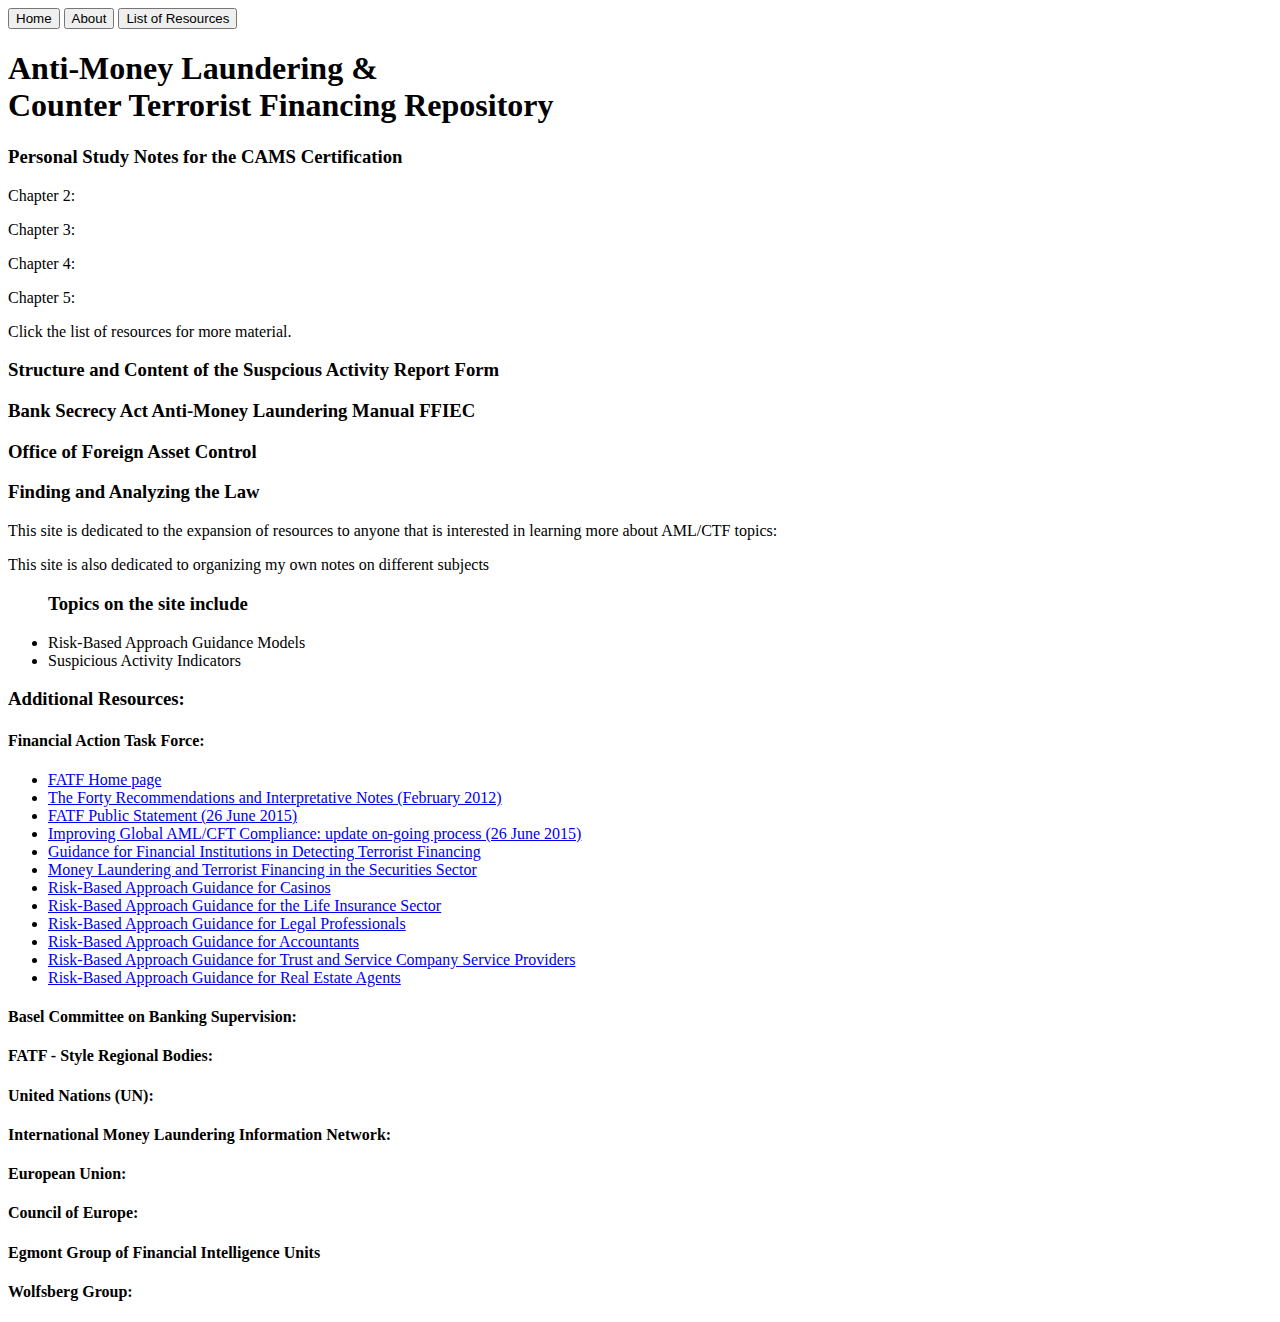
==== index.html @ 3e8a9fa9 "Rename home.html to index.html" ====
<!DOCTYPE html>
<html>
<head>
	<link href='https://fonts.googleapis.com/css?family=VT323' rel='stylesheet' type='text/css'>
	<link href='https://fonts.googleapis.com/css?family=Share+Tech+Mono' rel='stylesheet' type='text/css'>
	<link href="style/stylesheet.css" rel="stylesheet" type="text/css">
	<script src="https://ajax.googleapis.com/ajax/libs/jquery/1.11.3/jquery.min.js"></script>
	<script src="script/scripts.js"></script>
	<title>AML/CTF</title>
</head>

<body>
	<div id = title>
	<button id = "ButtonHome">Home</button>
	<button id = "ButtonAbout">About</button>
	<button id = "ButtonList">List of Resources</button>
	<h1>Anti-Money Laundering & <br/> Counter Terrorist Financing Repository</h1>
	</div>	
	
	<div id = "Home">
	<h3>Personal Study Notes for the CAMS Certification</h3>
	<p>Chapter 2:</p>
	<p>Chapter 3:</p>
	<p>Chapter 4:</p>
	<p>Chapter 5:</p>
	<p>Click the list of resources for more material.</p>
	<h3>Structure and Content of the Suspcious Activity Report Form</h3>
	<h3>Bank Secrecy Act Anti-Money Laundering Manual FFIEC</h3>
	<h3>Office of Foreign Asset Control</h3>
	<h3>Finding and Analyzing the Law</h3>
	</div>

	<div id = "About">
		<p> This site is dedicated to the expansion of resources to anyone that is interested in learning more about AML/CTF topics:</p>
		<p> This site is also dedicated to organizing my own notes on different subjects</p>
		<ul>
			<h3>Topics on the site include</h3>
			<li>Risk-Based Approach Guidance Models</li>
			<li>Suspicious Activity Indicators</li>
		</ul>
	</div>

	
	<div id = "List">
	<h3>Additional Resources:</h3>
	<h4>Financial Action Task Force: </h4>
	<ul>
	<li><a href = "http://www.fatf-gafi.org">FATF Home page</a></li>
	<li><a href = "http://www.fatf-gafi.org/media/fatf/documents/recommendations/pdfs/FATF_Recommendations.pdf">The Forty Recommendations and Interpretative Notes (February 2012)</a></li>
	<li><a href = "http://www.fatf-gafi.org/publications/high-riskandnon-cooperativejurisdictions/documents/public-statement-june-2015.html">FATF Public Statement (26 June 2015)</a></li>
	<li><a href = "http://www.fatf-gafi.org/publications/high-riskandnon-cooperativejurisdictions/documents/fatf-compliance-june-2015.html">Improving Global AML/CFT Compliance: update on-going process (26 June 2015)</a></li>
	<li><a href = "http://www.fatf-gafi.org/media/fatf/documents/Guidance%20for%20financial%20institutions%20in%20detecting%20terrorist%20financing.pdf">Guidance for Financial Institutions in Detecting Terrorist Financing</a></li>
	<li><a href = "http://www.fatf-gafi.org/media/fatf/documents/reports/ML%20and%20TF%20in%20the%20Securities%20Sector.pdf">Money Laundering and Terrorist Financing in the Securities Sector</a></li>
	<li><a href = "http://www.fatf-gafi.org/media/fatf/documents/reports/RBA%20for%20Casinos.pdf">Risk-Based Approach Guidance for Casinos</a></li>
	<li><a href = "http://www.fatf-gafi.org/media/fatf/documents/reports/RBA%20Guidance%20for%20Life%20Insurance%20Sector.pdf">Risk-Based Approach Guidance for the Life Insurance Sector</a></li>
	<li><a href = "http://www.fatf-gafi.org/media/fatf/documents/reports/RBA%20Legal%20professions.pdf">Risk-Based Approach Guidance for Legal Professionals</a></li>
	<li><a href = "http://www.fatf-gafi.org/media/fatf/documents/reports/RBA%20for%20accountants.pdf">Risk-Based Approach Guidance for Accountants</a></li>
	<li><a href = "http://www.fatf-gafi.org/media/fatf/documents/reports/RBA%20for%20TCSPs.pdf">Risk-Based Approach Guidance for Trust and Service Company Service Providers</a></li>
	<li><a href = "http://www.fatf-gafi.org/media/fatf/documents/reports/RBA%20Guidance%20for%20Real%20Estate%20Agents.pdf">Risk-Based Approach Guidance for Real Estate Agents</a></li>
	</ul>

	<h4>Basel Committee on Banking Supervision: </h4>
	
	<h4>FATF - Style Regional Bodies: </h4>
	
	<h4>United Nations (UN): </h4>
	
	<h4>International Money Laundering Information Network: </h4>
	
	<h4>European Union: </h4>
	
	<h4>Council of Europe: </h4>
	
	<h4>Egmont Group of Financial Intelligence Units</h4>
	
	<h4>Wolfsberg Group: </h4>
	
	
	
	
	</div>



</body>
</html>
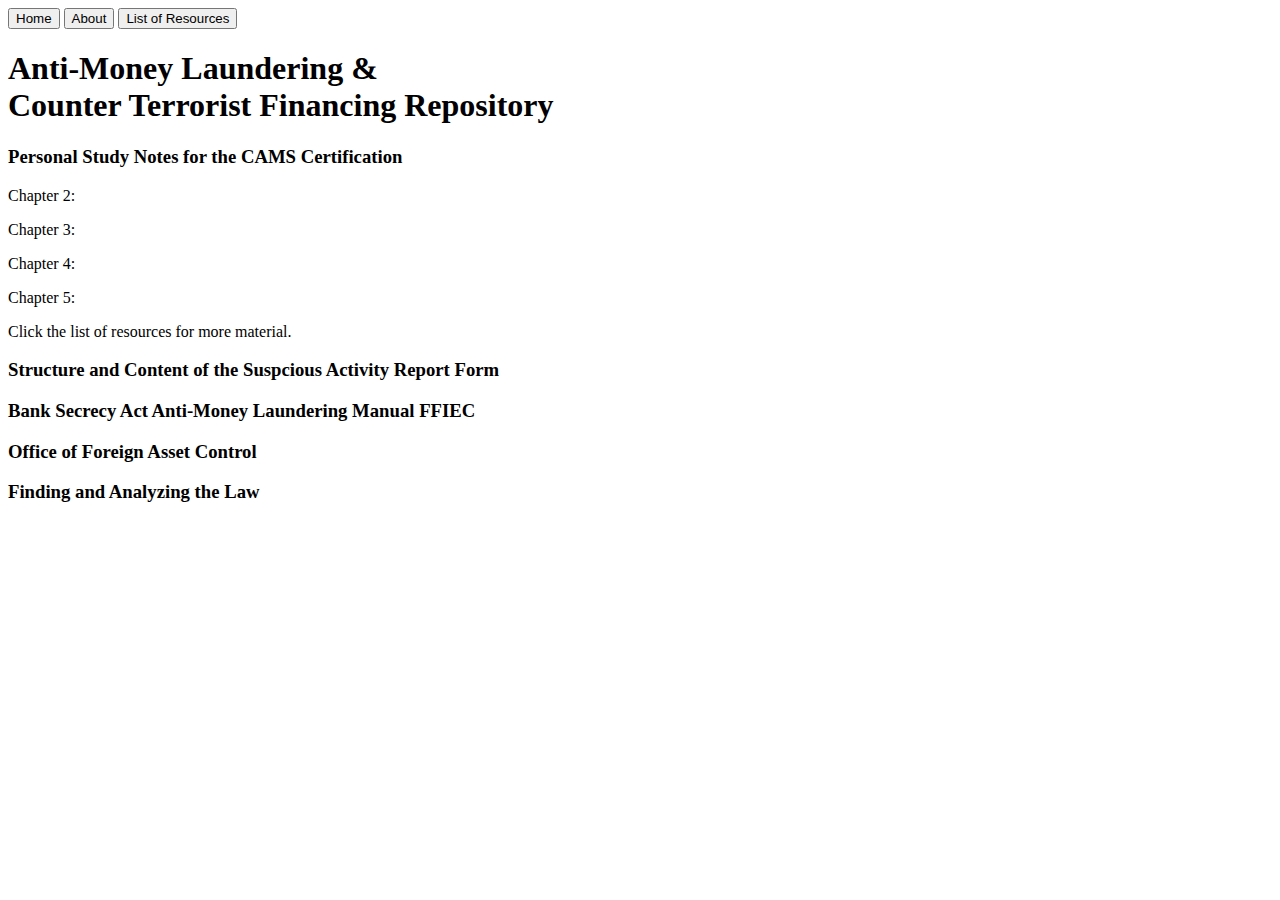
==== commit 9a3e80e1: "Update index.html" ====
--- a/index.html
+++ b/index.html
@@ -3,9 +3,9 @@
 <head>
 	<link href='https://fonts.googleapis.com/css?family=VT323' rel='stylesheet' type='text/css'>
 	<link href='https://fonts.googleapis.com/css?family=Share+Tech+Mono' rel='stylesheet' type='text/css'>
-	<link href="style/stylesheet.css" rel="stylesheet" type="text/css">
+	<link href="stylesheet.css" rel="stylesheet" type="text/css">
 	<script src="https://ajax.googleapis.com/ajax/libs/jquery/1.11.3/jquery.min.js"></script>
-	<script src="script/scripts.js"></script>
+	<script src="scripts.js"></script>
 	<title>AML/CTF</title>
 </head>
 
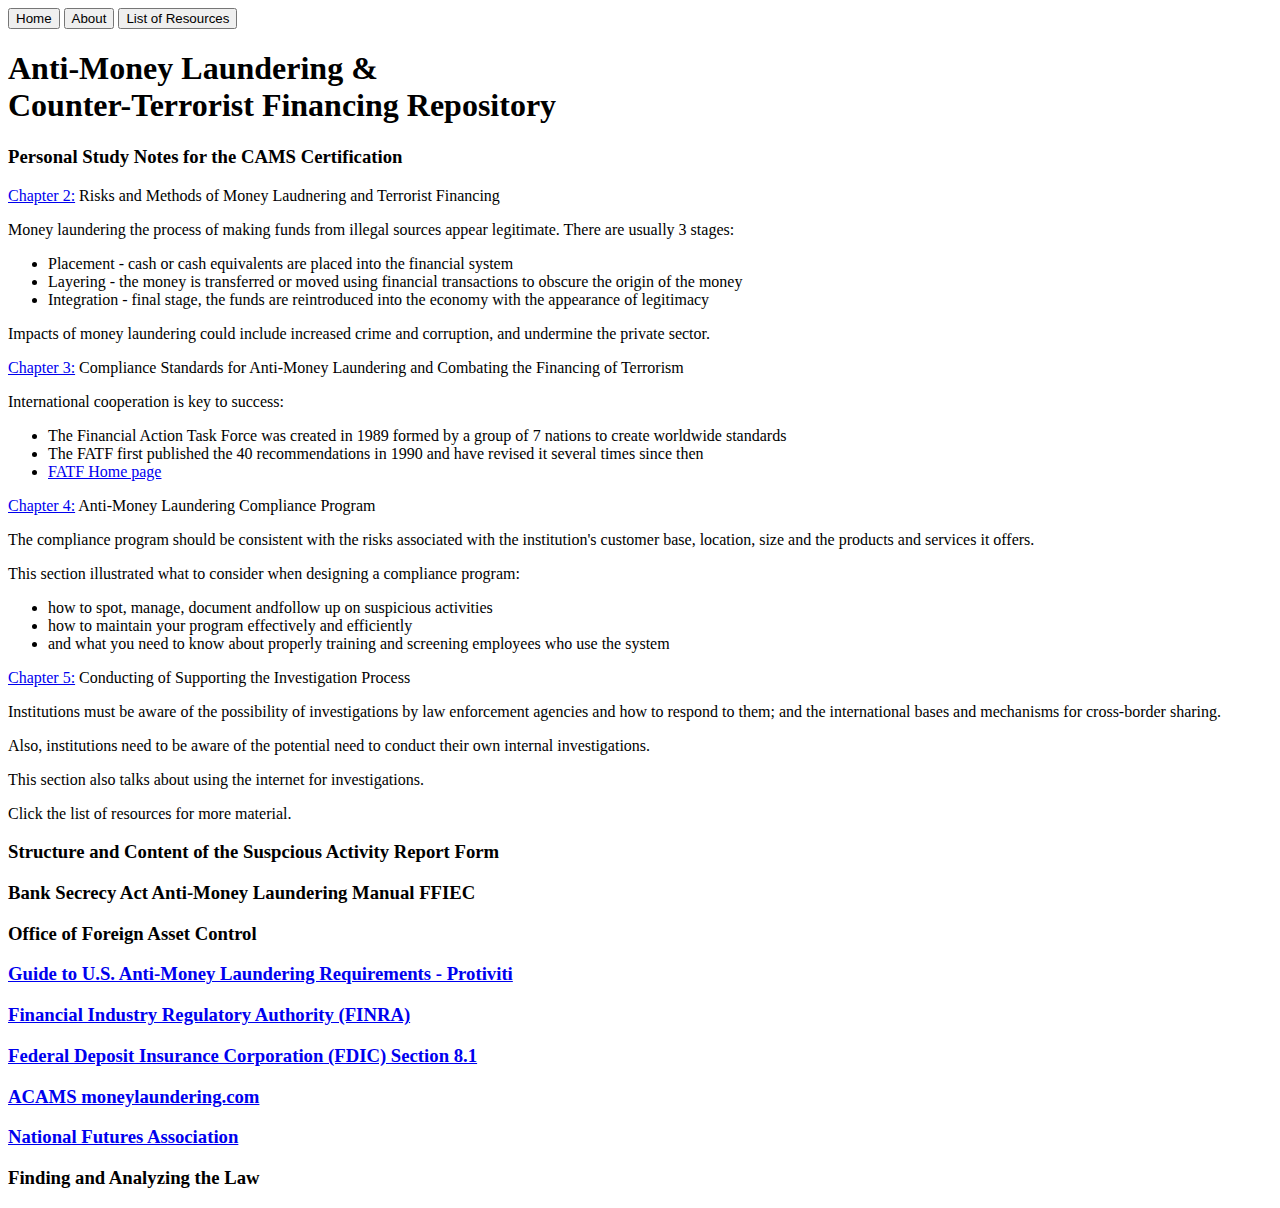
==== commit 36576405: "Update index.html" ====
--- a/index.html
+++ b/index.html
@@ -1,3 +1,4 @@
+
 <!DOCTYPE html>
 <html>
 <head>
@@ -6,41 +7,80 @@
 	<link href="stylesheet.css" rel="stylesheet" type="text/css">
 	<script src="https://ajax.googleapis.com/ajax/libs/jquery/1.11.3/jquery.min.js"></script>
 	<script src="scripts.js"></script>
-	<title>AML/CTF</title>
+	<link rel="shortcut icon" href="dark_wall.png"/>
+    <title>AML/CTF</title>
 </head>
 
 <body>
-	<div id = title>
+	<div id = "title">
 	<button id = "ButtonHome">Home</button>
 	<button id = "ButtonAbout">About</button>
 	<button id = "ButtonList">List of Resources</button>
-	<h1>Anti-Money Laundering & <br/> Counter Terrorist Financing Repository</h1>
+	<h1>Anti-Money Laundering & <br/> Counter-Terrorist Financing Repository</h1>
 	</div>	
 	
 	<div id = "Home">
 	<h3>Personal Study Notes for the CAMS Certification</h3>
-	<p>Chapter 2:</p>
-	<p>Chapter 3:</p>
-	<p>Chapter 4:</p>
-	<p>Chapter 5:</p>
+
+	<p><a href = "http://jfost00.github.io/CAMS-Study-Guide/CAMS%20Certification%20Chapter%202.pdf">Chapter 2:</a> Risks and Methods of Money Laudnering and Terrorist Financing</p>
+    <p>Money laundering the process of making funds from illegal sources appear legitimate. There are usually 3 stages: </p>
+    <ul>
+    <li>Placement - cash or cash equivalents are placed into the financial system</li>
+    <li>Layering - the money is transferred or moved using financial transactions to obscure the origin of the money</li>
+    <li>Integration - final stage, the funds are reintroduced into the economy with the appearance of legitimacy</li> 
+    </ul>    
+    <p>Impacts of money laundering could include increased crime and corruption, and undermine the private sector.</p>    
+    
+	<p><a href = "http://jfost00.github.io/CAMS-Study-Guide/CAMS%20Certification%20Chapter%203.pdf">Chapter 3:</a> Compliance Standards for Anti-Money Laundering and Combating the Financing of Terrorism</p>
+    <p>International cooperation is key to success:</p>
+    <ul>
+    <li>The Financial Action Task Force was created in 1989 formed by a group of 7 nations to create worldwide standards</li>
+    <li>The FATF first published the 40 recommendations in 1990 and have revised it several times since then</li>
+    <li><a href = "http://www.fatf-gafi.org">FATF Home page</a></li>    
+    </ul>    
+
+	<p><a href = "http://jfost00.github.io/CAMS-Study-Guide/CAMS%20Certification%20Chapter%204.pdf">Chapter 4:</a> Anti-Money Laundering Compliance Program</p>
+    <p>The compliance program should be consistent with the risks associated with 
+    the institution&#39;s customer base, location, size and the products and services it offers. </p>
+    <p>This section illustrated what to consider when designing a compliance program:</p>
+    <ul>
+    <li>how to spot, manage, document andfollow up on suspicious activities</li>
+    <li>how to maintain your program effectively and efficiently</li>
+    <li>and what you need to know about properly training and screening employees who use the system</li>
+    </ul>    
+        
+	<p><a href = "http://jfost00.github.io/CAMS-Study-Guide/CAMS%20Certification%20Chapter%205.pdf">Chapter 5:</a> Conducting of Supporting the Investigation Process</p>
+    <p>Institutions must be aware of the possibility of investigations by law enforcement agencies and how to respond to them; and the international bases and mechanisms for cross-border sharing.</p>
+    <p>Also, institutions need to be aware of the potential need to conduct their own internal investigations.</p>
+    <p>This section also talks about using the internet for investigations.</p>    
+
 	<p>Click the list of resources for more material.</p>
+        
 	<h3>Structure and Content of the Suspcious Activity Report Form</h3>
 	<h3>Bank Secrecy Act Anti-Money Laundering Manual FFIEC</h3>
 	<h3>Office of Foreign Asset Control</h3>
+    <h3><a href = "http://www.protiviti.com/en-US/Documents/Resource-Guides/Guide-to-US-AML-Requirements-4thEdition-Protiviti.pdf">Guide to U.S. Anti-Money Laundering Requirements - Protiviti</a></h3>
+    <h3><a href = "http://www.finra.org/">Financial Industry Regulatory Authority (FINRA)</a></h3>
+    <h3><a href = "https://www.fdic.gov/regulations/safety/manual/section8-1.html">Federal Deposit Insurance Corporation (FDIC) Section 8.1</a></h3>
+    <h3><a href = "http://www.moneylaundering.com/Pages/Home.aspx">ACAMS moneylaundering.com</a></h3>
+    <h3><a href = "https://www.nfa.futures.org/nfamanual/NFAManual.aspx?RuleID=9045&Section=9">National Futures Association</a></h3>
 	<h3>Finding and Analyzing the Law</h3>
 	</div>
 
 	<div id = "About">
-		<p> This site is dedicated to the expansion of resources to anyone that is interested in learning more about AML/CTF topics:</p>
-		<p> This site is also dedicated to organizing my own notes on different subjects</p>
+        <p>This site is designed to be a centralized repository for AML resources.</p>
 		<ul>
-			<h3>Topics on the site include</h3>
+			<h3>Topics on the site include but not limited to:</h3>
 			<li>Risk-Based Approach Guidance Models</li>
 			<li>Suspicious Activity Indicators</li>
+            <li>The Compliance Program</li>
+            <li>Legislation including the USA Patriot Act (Uniting and Strengthening America by Providing Appropriate Tools Required to Intercept and Obstruct Terrosim Act)</li>
+            <li>The repository also contains links to many outside resources</li>
 		</ul>
+        <br/><br/><br/>
+        <p>Thank you for your support. Enjoy!</p>
 	</div>
 
-	
 	<div id = "List">
 	<h3>Additional Resources:</h3>
 	<h4>Financial Action Task Force: </h4>
@@ -60,27 +100,92 @@
 	</ul>
 
 	<h4>Basel Committee on Banking Supervision: </h4>
-	
+    <ul>
+    <li><a href = "http://www.bis.org/bcbs/">Basel Committee on Banking Supervision Home Page</a></li>    
+    <li><a href = "http://www.bis.org/publ/bcbs85.htm">Customer Due Diligence for Banks</a></li>
+    <li><a href = "http://www.bis.org/press/p041006.htm">Consolidated KYC Risk Management</a></li>    
+    <li><a href = "http://www.bis.org/publ/bcbs154.htm">Due Diligence Transparency Regarding Cover Payment Messages Related to Cross-Border Wire Transfers</a></li>
+    <li><a href = "http://www.bis.org/publ/bcbs89.htm">Sharing of Financial Records Between Jurisdictions in Connection with the Fight Against Terrorist Financing</a></li>    
+    <li><a href = "http://www.bis.org/publ/bcbs85annex.htm">General Guide to Account Opening and Customer Identification</a></li>    
+    <li><a href = "http://www.bis.org/press/p050429.htm">Compliance and the Compliance Function in Banks</a></li>
+    </ul>
+        
 	<h4>FATF - Style Regional Bodies: </h4>
-	
+    <ul>
+    <li><a href = "http://www.apgml.org/">Asia Pacific Group on Money Laundering</a></li>    
+    <li><a href = "http://www.fatf-gafi.org/media/fatf/documents/reports/Vulnerabilities%20of%20Casinos%20and%20Gaming%20Sector.pdf">Vulnerabilities of Casinos and Gaming Sector</a></li>
+    <li><a href = "http://www.apgml.org/documents/default.aspx?documentcategoryid=6">APG Yearly Typologies Report</a></li>    
+    <li><a href = "http://www.cfatf.org/">Caribbean Financial Action Task Force</a></li>
+    <li><a href = "http://www.antiguagaming.gov.ag/Money%20Laundering/CFATF%2019.pdf">CFATF 19 Recommendations</a></li> 
+    <li><a href = "http://www.esaamlg.org/">Eastern and South African Money Laundering Group</a></li>
+    <li><a href = "http://www.eurasiangroup.org/">Eurasian Group on Combating Money Laundering and Financing of Terrorism</a></li>    
+    <li><a href = "http://www.menafatf.org/">Middle East and North African Financial Action Task Force (MENAFATF)</a></li>    
+    </ul>
+        
 	<h4>United Nations (UN): </h4>
-	
+    <ul>
+    <li><a href = "http://www.un.org/en/">UN Home Page</a></li>    
+    <li><a href = "http://www.unodc.org/unodc/en/money-laundering/Model-Legislation.html">Model Legislation on Money Laundering and Financing of Terrorism</a></li>
+    <li><a href = "http://www.un.org/en/sc/ctc/resources/res-sc.html">UN Security Council REsolutions on Terrorism</a></li>    
+    </ul>
+        
 	<h4>International Money Laundering Information Network: </h4>
-	
+    <ul>
+    <li><a href = "http://www.imolin.org/">International Money Laundering Information Network Home Page</a></li>    
+    </ul>
+        
 	<h4>European Union: </h4>
-	
+    <ul>
+    <li><a href = "http://europa.eu/index_en.htm">European Union (EU) Home Page</a></li>    
+    <li><a href = "http://eur-lex.europa.eu/legal-content/EN/ALL/?uri=CELEX:32005L0060">Prevention of the Use of the Financial System for the Purpose of Money Laundering</a></li>
+    </ul>
+
 	<h4>Council of Europe: </h4>
-	
+    <ul>
+    <li><a href = "http://www.coe.int/t/dghl/monitoring/moneyval/">Council of Europe Home Page</a></li>    
+    </ul>
+        
 	<h4>Egmont Group of Financial Intelligence Units</h4>
-	
+    <ul>
+    <li><a href = "http://www.egmontgroup.org/">Egmont Group of Financial Intelligence Units Home Page</a></li>    
+    <li><a href = "http://www.egmontgroup.org/library/egmont-documents">Statement of Purpose</a></li>
+    <li><a href = "http://www.egmontgroup.org/library/download/21">100 Cases from the Egmont Group</a></li>
+    </ul>
+        
 	<h4>Wolfsberg Group: </h4>
-	
+    <ul>
+    <li><a href = "http://www.wolfsberg-principles.com/">Wolfsberg Group Home Page</a></li>    
+    <li><a href = "http://www.wolfsberg-principles.com/standards.html">Wolfsberg Group Standards</a></li>
+    <li><a href = "http://www.wolfsberg-principles.com/diligence.html">Due Diligence Repository</a></li>
+    </ul>
+        
+    <h4>Other Websites with Helpful AML Material</h4>
+    <ul>
+    <li><a href = "http://www.acams.org/">Association of Certified Anti-Money Laundering Specialists</a></li>    
+    <li><a href = "http://www.austrac.gov.au/">Austrailian Transaction Reports and Analysis Centre (AUSTRAC)</a></li>
+    <li><a href = "http://www.fintrac.gc.ca/">Financial Transaction and Reports Analysis Centre of Canada (FINTRAC)</a></li>    
+    <li><a href = "http://www.imf.org/external/np/exr/facts/aml.htm">International Monetary Fund</a></li>
+    <li><a href = "http://webarchive.nationalarchives.gov.uk/*/http:/www.fsa.gov.uk">UK Financial Services Authority</a></li>   
+    <li><a href = "http://www.fca.org.uk/">UK Financial Conduct Authority</a></li>    
+    <li><a href = "http://www.bankofengland.co.uk/pra/Pages/default.aspx">Bank of England Prudential Regulatroy Authority</a></li>
+    <li><a href = "http://www.fincen.gov/">U.S. Financial Crimes Enforcement Network</a></li>    
+    <li><a href = "http://www.treasury.gov/about/organizational-structure/offices/Pages/Office-of-Foreign-Assets-Control.aspx">U.S. Office of Foreign Asset Control</a></li>
+    <li><a href = "http://www.worldbank.org/">World Bank</a></li>   
+    </ul>    
+    
+    <h4>AML-Related Periodicals</h4>
+    <ul>
+    <li><a href = "http://www.acamstoday.org/">ACAMS Today</a></li>    
+    <li><a href = "http://www.moneylaundering.com/Pages/Home.aspx">ACAMS moneylaundering.com</a></li>
+    <li><a href = "http://www.moneylaunderingbulletin.com/">Money Laundering Bulletin</a></li>    
+    <li><a href = "http://www.aba.com/Products/bankcompliance/Pages/default.aspx">ABA Bank Compliance</a></li>
+    </ul>
+	<br/><br/><br/><br/><br/><br/>
 	
 	
 	
 	</div>
 
 
-
 </body>
 </html>
